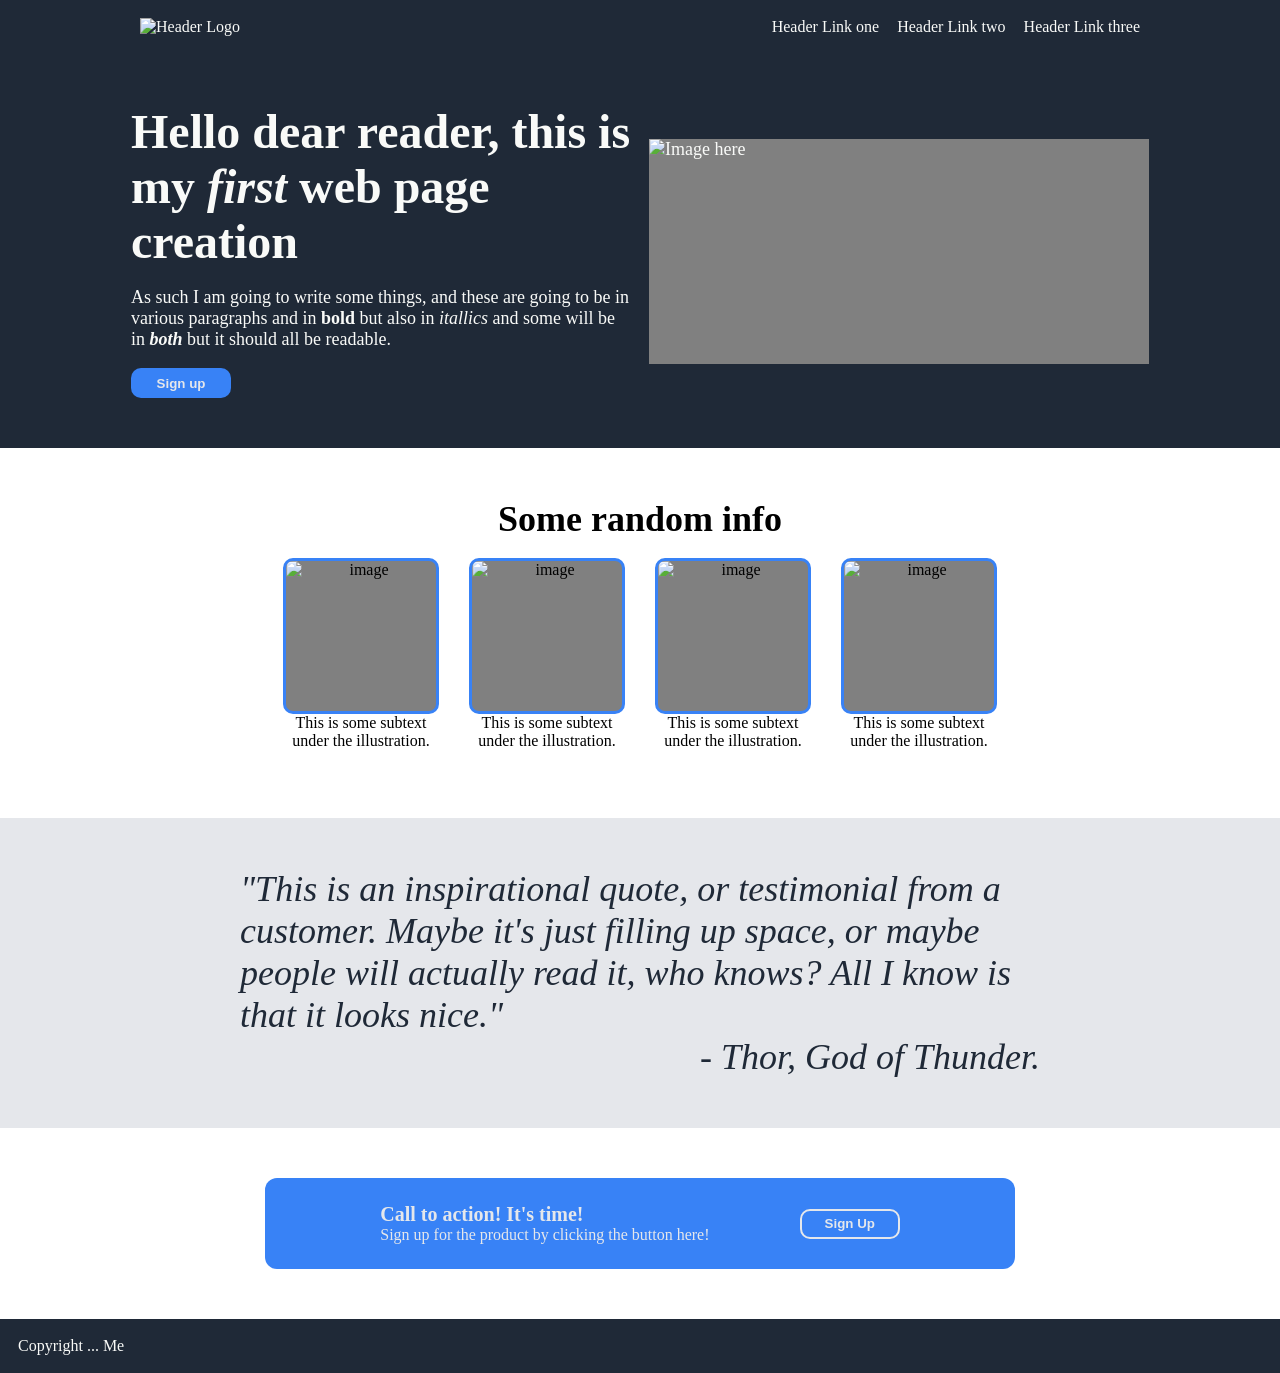
==== index.html @ f7d1c42b "Initial commit for website structure. Content to be updated soon" ====
<!DOCTYPE html>
<html lang="en">
<head>
    <meta charset="UTF-8">
    <meta name="viewport" content="width=device-width, initial-scale=1.0">
    <title>Zippydebug.co.uk</title>
    
    <link rel="stylesheet" href="styles.css">

</head>
<body>
    

    <!-- Start of header section-->
    <div class="header">
        <!-- this is the Nav bar section-->
            <div class="navbar">
            <img src="*" alt="Header Logo"> 
            <ul>
                <li>Header Link one</li>
                <li>Header Link two</li>
                <li>Header Link three</li>
            </ul>
        </div>
    

        <!-- this is the Hero section-->
        <div class="hero">
            <div class="heroleft">
                <div class="herotitle">
                     Hello dear reader, this is my <strong><em> first </em> </strong>web page creation
                </div>
                 <p> As such I am going to write some things, and these are going to be in various paragraphs and in <strong>bold</strong> but also in <em> itallics </em> and some will be in <strong><em>both</em></strong> but it should all be readable.</p>
                <button class="herobutton"> Sign up</button>

            </div>
            <div class="heroright">
                <img src="*" alt="Image here">
            </div>
        </div>
    </div>
    <!-- End of Header section-->
        <!-- this is the Info section section-->

        <div class="info">
            <div class="title">Some random info</div>
            <ul>
                <li> <img src="*" alt="image"> <p>This is some subtext under the illustration.</p>  </li>
                <li> <img src="*" alt="image"> <p>This is some subtext under the illustration.</p>  </li>
                <li> <img src="*" alt="image"> <p>This is some subtext under the illustration.</p>  </li>
                <li> <img src="*" alt="image"> <p>This is some subtext under the illustration.</p>  </li>
            </ul>

        </div>



        <!-- this is the Quote section-->
         <div class="quote">
            <div class="body">
                "This is an inspirational quote, or testimonial from a customer.
                Maybe it's just filling up space, or maybe people will actually read it, who knows? All I know is that it looks nice." <div class="author"> - Thor, God of Thunder.</div>
            </div>
            

         </div>

         
        <!-- this is the call to action section-->
         <div class="cta">
            <div class="module">
            <div class="moduleleft">
            <p class="title"> Call to action! It's time!</p>
            <p class="body">Sign up for the product by clicking the button here!</p>
            </div>
            <button> Sign Up</button>
            </div>
         </div>

        <!-- this is the footer section-->
         <div class="footer">
            <p> Copyright ... Me</p>
         </div>






    </div>
    
</body>
</html>
---- styles.css ----
body {
    font-family: roboto;
    display: flex;
    flex-direction: column;
    justify-content: space-between;
    height: 100vh;
    padding: 0;
    margin: 0;
    
}

.hero,
.info,
.quote .body,
.cta {
    margin-top: 50px;
    margin-bottom: 50px;
}

.navbar,
.hero,
.info ul,
.quote .body,
.cta .module {
    width: 80%;
    max-width: 1000px;
    margin-left: auto;
    margin-right: auto;
}


.navbar,
.navbar ul { 
    display: flex;
    align-items: center;
    gap: 18px;
}

.header {
    background-color: #1F2937;
    color: #F9FAF8;
    display: flex;
    flex-direction: column;
    flex-grow: 1;  
}

.header .navbar {
    padding: 18px;
    justify-content: space-between;
}


.hero { 
    display: flex;
    flex-grow: 1;
    justify-content: center;
    align-items: center;
    gap: 18px;
    font-size: 18px;
    
    
}

.heroleft,
.heroright {
    display: flex;
    flex-direction: column;
    gap: 18px;
        
}

.hero .herotitle{ 
    font-size: 48px;
    font-weight: 900;
    width: 500px;
    
}


.hero img {
    width: 500px;
    height: 225px;
    background-color: gray;

}



.info { 
    display: flex;
    flex-direction: column;
    flex-grow: 1;
    justify-content: space-between;
    align-items: center;

}

.info .title {
    font-size: 36px;
    font-weight: 900;
}

.info ul {
    display: flex;
    justify-content: center;

}

.info li {
    display: flex;
    flex-direction: column;
    align-items: center;
    justify-content: center;
    width: 150px;
    padding: 18px;
    text-align: center;
}

.info img {
    width: 150px;
    height: 150px;
    background-color: gray;
    border : 3px solid #3882F6;
    border-radius: 10px; 
}

.quote { 
    display: flex;
    flex-direction: column;
    flex-grow: 1;
    justify-content: center;
    align-items: center;
    background-color: #E5E7EB;
    color: #1F2937; 
    font-size: 36px; 
    font-weight: 300;
    font-style: italic;
    
}

.quote .body {
    display: flex;
    flex-direction: column;
    max-width: 800px;
    margin: 50px;
}

.quote .author {
    align-self: flex-end;
}

.cta { 
    display: flex;
    flex-direction: column;
    flex-grow: 1;
    justify-content: center;
    align-items: center;

}

.cta .module {
    display: flex;
    flex-grow: 0;
    justify-content: space-evenly;
    align-items: center;
    background-color: #3882F6;
    color: #E5E7EB;    
    border-radius: 12px;
    padding: 25px;
    width: 700px;


}

.cta .title {
    font-weight: 900;
    font-size: 20px;
}




.footer {
    justify-items: center;
    flex: 0 0 auto;
    padding: 18px;
    background-color: #1F2937;
    color: #F9FAF8;

}

button {
    background-color: #3882F6;
    border: 0px solid #E5E7EB;
    width: 100px;
    height: 30px;
    border-radius: 10px;
    color: #E5E7EB;   
    font-weight: 600;
    
}

.cta button
 {
border: 2px solid  #E5E7EB;
}

/*Styling removal*/
p,
ul {
    list-style: none;
    padding-inline-start: 0;
    padding: 0;
    margin: 0;
}
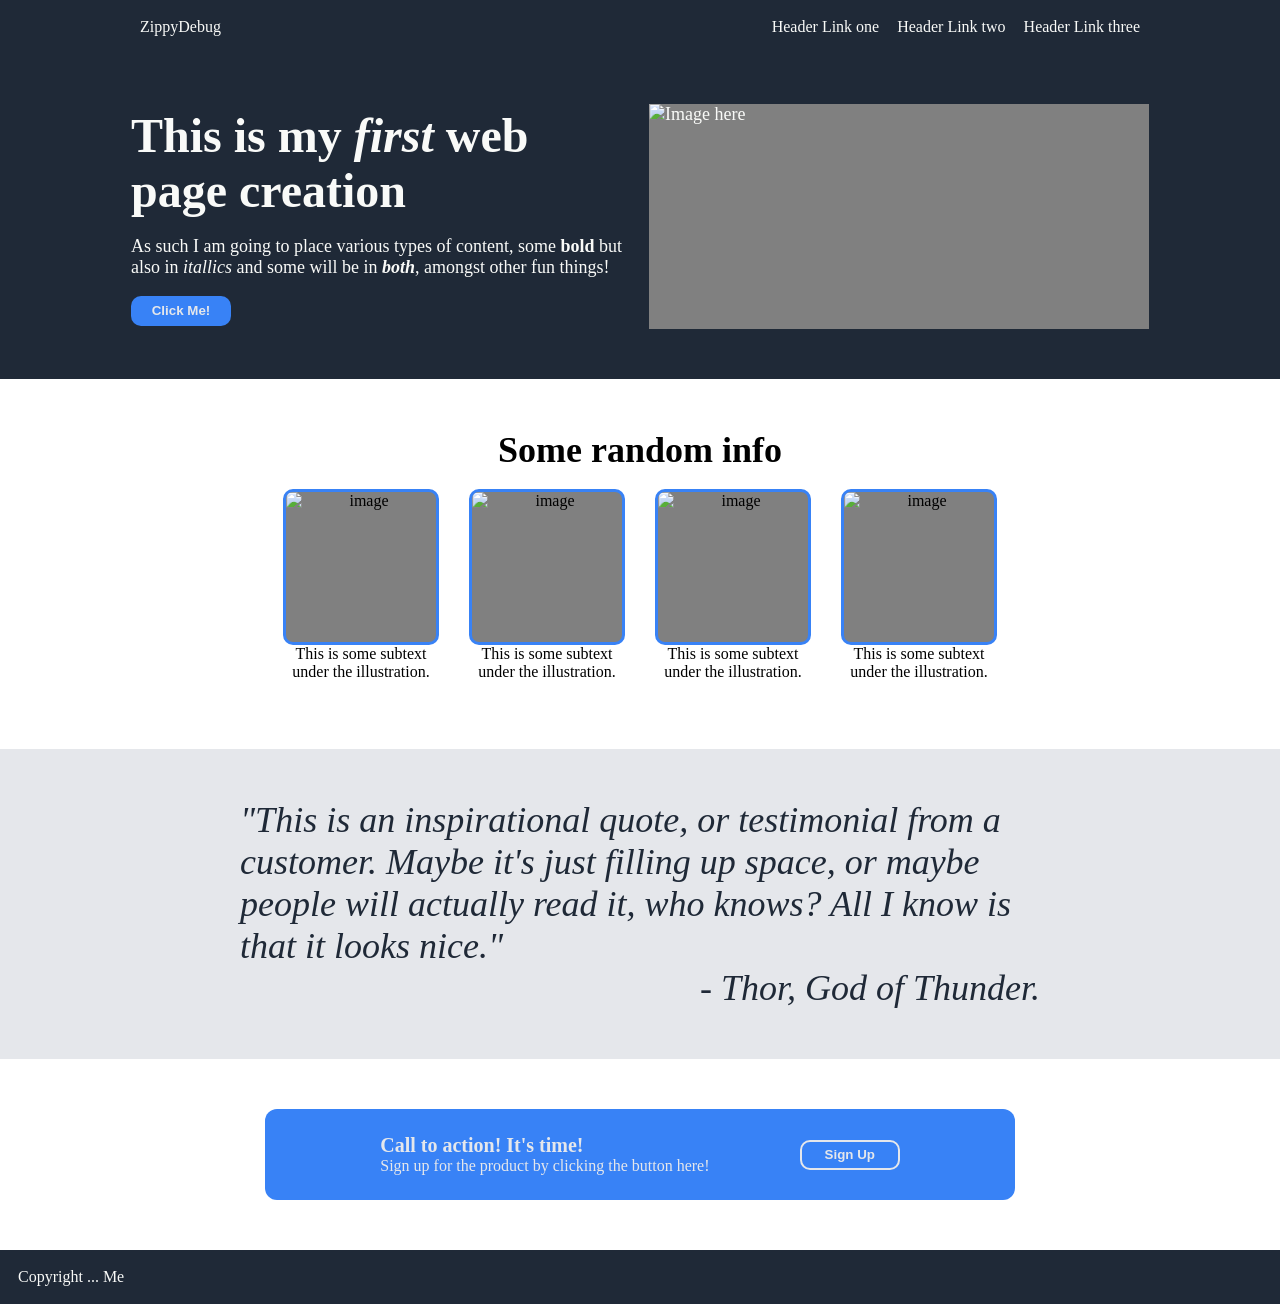
==== commit 5c55f885: "Added ID and class content for java script hooks Added id for greetings in JS and added multiline cl" ====
--- a/index.html
+++ b/index.html
@@ -6,7 +6,6 @@
     <title>Zippydebug.co.uk</title>
     
     <link rel="stylesheet" href="styles.css">
-
 </head>
 <body>
     
@@ -15,7 +14,7 @@
     <div class="header">
         <!-- this is the Nav bar section-->
             <div class="navbar">
-            <img src="*" alt="Header Logo"> 
+           ZippyDebug
             <ul>
                 <li>Header Link one</li>
                 <li>Header Link two</li>
@@ -28,10 +27,10 @@
         <div class="hero">
             <div class="heroleft">
                 <div class="herotitle">
-                     Hello dear reader, this is my <strong><em> first </em> </strong>web page creation
+                    <div id="greeting" class="multiline"></div> This is my <strong><em> first </em> </strong>web page creation
                 </div>
-                 <p> As such I am going to write some things, and these are going to be in various paragraphs and in <strong>bold</strong> but also in <em> itallics </em> and some will be in <strong><em>both</em></strong> but it should all be readable.</p>
-                <button class="herobutton"> Sign up</button>
+                 <p> As such I am going to place various types of content, some <strong>bold</strong> but also in <em> itallics </em> and some will be in <strong><em>both</em></strong>, amongst other fun things!</p>
+                <button id="herobutton" class="herobutton"> Click Me!</button>
 
             </div>
             <div class="heroright">
@@ -88,6 +87,6 @@
 
 
     </div>
-    
+    <script src="javascript.js"></script>
 </body>
 </html>
--- a/styles.css
+++ b/styles.css
@@ -213,3 +213,7 @@
     padding: 0;
     margin: 0;
 }
+
+.multiline { 
+    white-space: pre-line;
+}
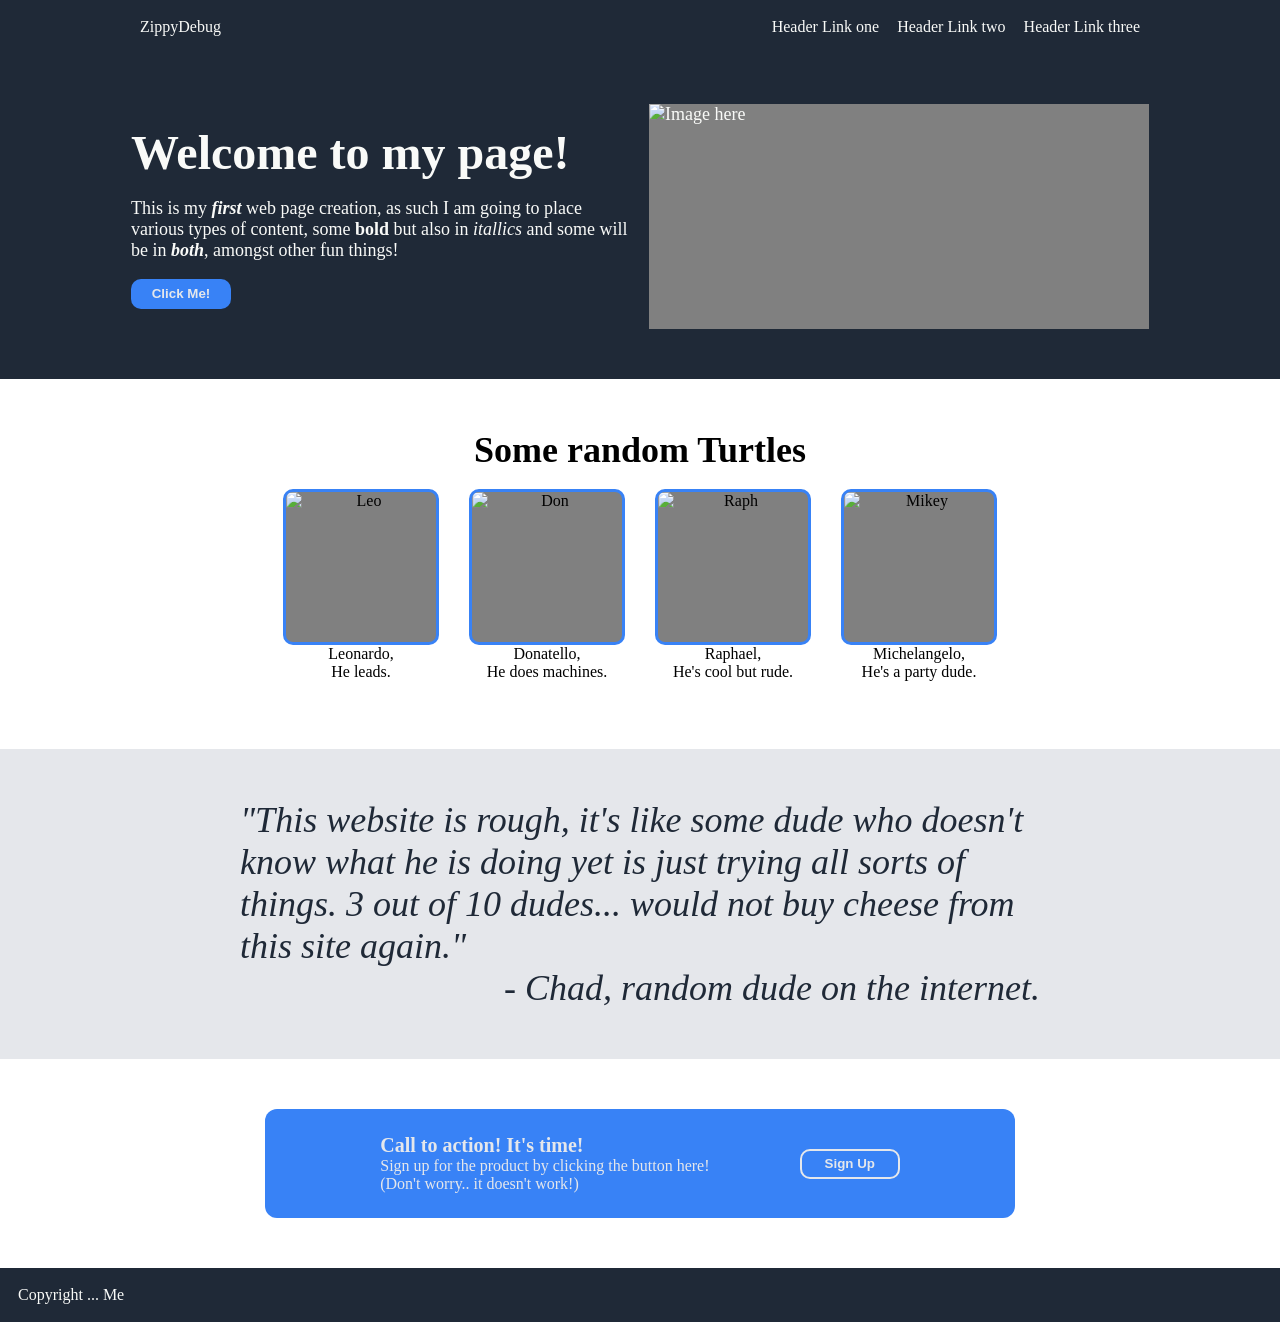
==== commit 53c6c6e4: "Fixed broken images and links and added fun Updating content on site to be more entertaining, even f" ====
--- a/index.html
+++ b/index.html
@@ -27,14 +27,14 @@
         <div class="hero">
             <div class="heroleft">
                 <div class="herotitle">
-                    <div id="greeting" class="multiline"></div> This is my <strong><em> first </em> </strong>web page creation
+                    <div id="greeting" class="multiline"></div> Welcome to my page!
                 </div>
-                 <p> As such I am going to place various types of content, some <strong>bold</strong> but also in <em> itallics </em> and some will be in <strong><em>both</em></strong>, amongst other fun things!</p>
+                 <p>  This is my <strong><em> first </em> </strong>web page creation, as such I am going to place various types of content, some <strong>bold</strong> but also in <em> itallics </em> and some will be in <strong><em>both</em></strong>, amongst other fun things!</p>
                 <button id="herobutton" class="herobutton"> Click Me!</button>
 
             </div>
             <div class="heroright">
-                <img src="*" alt="Image here">
+                <img src="https://i.pinimg.com/736x/70/dc/0d/70dc0d4319844bca08bff43eaad977fe.jpg" alt="Image here">
             </div>
         </div>
     </div>
@@ -42,12 +42,12 @@
         <!-- this is the Info section section-->
 
         <div class="info">
-            <div class="title">Some random info</div>
+            <div class="title">Some random Turtles</div>
             <ul>
-                <li> <img src="*" alt="image"> <p>This is some subtext under the illustration.</p>  </li>
-                <li> <img src="*" alt="image"> <p>This is some subtext under the illustration.</p>  </li>
-                <li> <img src="*" alt="image"> <p>This is some subtext under the illustration.</p>  </li>
-                <li> <img src="*" alt="image"> <p>This is some subtext under the illustration.</p>  </li>
+                <li> <img src="https://i.pinimg.com/1200x/86/20/50/86205003bf2c179b99c18e2b3f18e33c.jpg" alt="Leo"> <p>Leonardo,<br> He leads.</p>  </li>
+                <li> <img src="https://i.pinimg.com/1200x/cf/e4/0b/cfe40bd82a80b9f6265e88b82dd0b527.jpg" alt="Don"> <p>Donatello,<br> He does machines.</p>  </li>
+                <li> <img src="https://i.pinimg.com/1200x/46/be/b2/46beb232356246a06f4464a92acbb13a.jpg" alt="Raph"> <p>Raphael,<br>He's cool but rude.</p>  </li>
+                <li> <img src="https://i.pinimg.com/1200x/9d/07/ca/9d07ca04395dff2ea33eea35726862ff.jpg" alt="Mikey"> <p>Michelangelo,<br> He's a party dude.</p>  </li>
             </ul>
 
         </div>
@@ -57,8 +57,7 @@
         <!-- this is the Quote section-->
          <div class="quote">
             <div class="body">
-                "This is an inspirational quote, or testimonial from a customer.
-                Maybe it's just filling up space, or maybe people will actually read it, who knows? All I know is that it looks nice." <div class="author"> - Thor, God of Thunder.</div>
+                "This website is rough, it's like some dude who doesn't know what he is doing yet is just trying all sorts of things. 3 out of 10 dudes... would not buy cheese from this site again." <div class="author"> - Chad, random dude on the internet.</div>
             </div>
             
 
@@ -70,7 +69,7 @@
             <div class="module">
             <div class="moduleleft">
             <p class="title"> Call to action! It's time!</p>
-            <p class="body">Sign up for the product by clicking the button here!</p>
+            <p class="body">Sign up for the product by clicking the button here! <br>(Don't worry.. it doesn't work!) </p>
             </div>
             <button> Sign Up</button>
             </div>
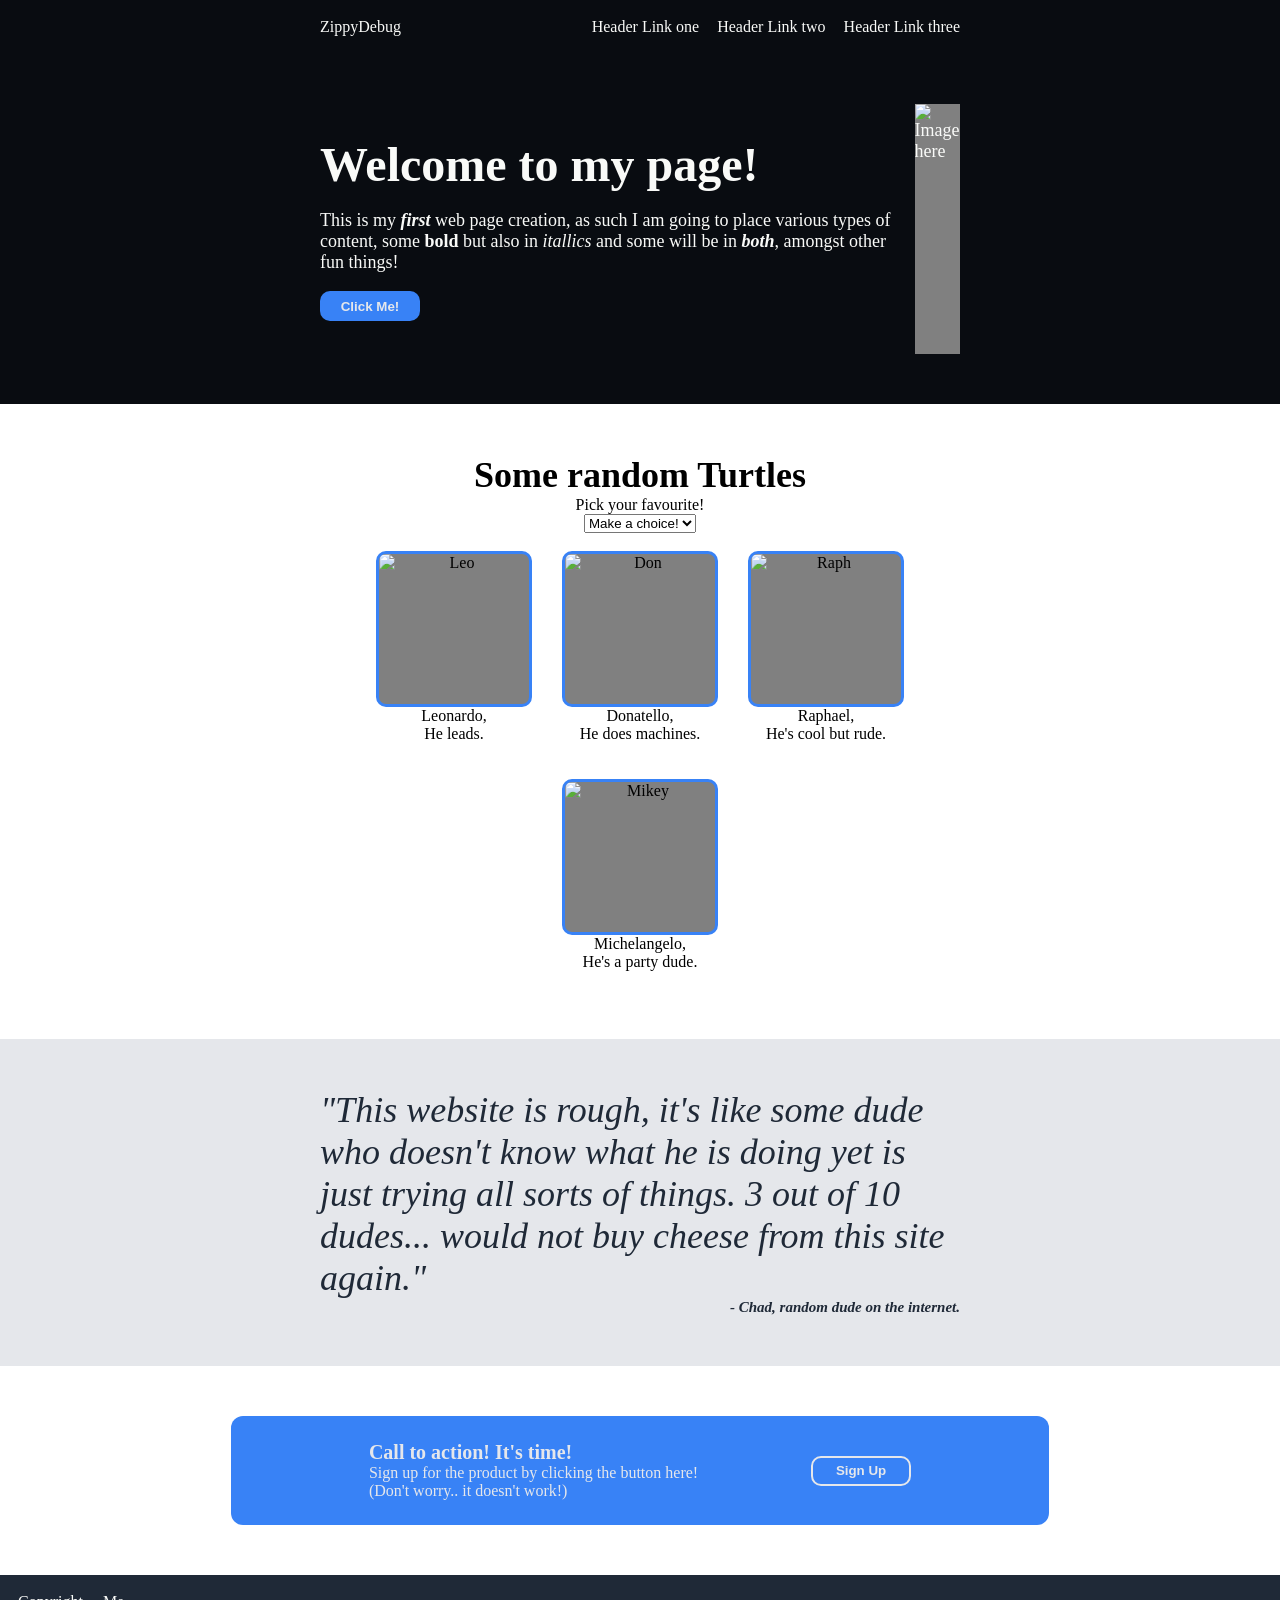
==== commit a1843be8: "Addition of drop down list for turtle fave! Experimenting with drop downs, first version up.. more f" ====
--- a/index.html
+++ b/index.html
@@ -43,6 +43,14 @@
 
         <div class="info">
             <div class="title">Some random Turtles</div>
+            <label for="TestDropdown">Pick your favourite!</label>
+            <select id="TestDropdown">
+                <option value="">Make a choice!</option>
+                <option value="1">Leo</option>
+                <option value="2">Donny</option>
+                <option value="3">Raph</option>
+                <option value="4">Mikey</option>
+            </select>
             <ul>
                 <li> <img src="https://i.pinimg.com/1200x/86/20/50/86205003bf2c179b99c18e2b3f18e33c.jpg" alt="Leo"> <p>Leonardo,<br> He leads.</p>  </li>
                 <li> <img src="https://i.pinimg.com/1200x/cf/e4/0b/cfe40bd82a80b9f6265e88b82dd0b527.jpg" alt="Don"> <p>Donatello,<br> He does machines.</p>  </li>
@@ -56,13 +64,16 @@
 
         <!-- this is the Quote section-->
          <div class="quote">
+
             <div class="body">
                 "This website is rough, it's like some dude who doesn't know what he is doing yet is just trying all sorts of things. 3 out of 10 dudes... would not buy cheese from this site again." <div class="author"> - Chad, random dude on the internet.</div>
             </div>
-            
+
+                 
 
          </div>
 
+         
          
         <!-- this is the call to action section-->
          <div class="cta">
--- a/styles.css
+++ b/styles.css
@@ -1,3 +1,6 @@
+
+
+
 body {
     font-family: roboto;
     display: flex;
@@ -22,8 +25,7 @@
 .info ul,
 .quote .body,
 .cta .module {
-    width: 80%;
-    max-width: 1000px;
+    width: 50%;
     margin-left: auto;
     margin-right: auto;
 }
@@ -37,7 +39,7 @@
 }
 
 .header {
-    background-color: #1F2937;
+    background-color: #090c11;
     color: #F9FAF8;
     display: flex;
     flex-direction: column;
@@ -72,14 +74,14 @@
 .hero .herotitle{ 
     font-size: 48px;
     font-weight: 900;
-    width: 500px;
+    width: 100%;
     
 }
 
 
 .hero img {
-    width: 500px;
-    height: 225px;
+    width: auto;
+    height: 250px;
     background-color: gray;
 
 }
@@ -102,6 +104,7 @@
 
 .info ul {
     display: flex;
+    flex-wrap: wrap;
     justify-content: center;
 
 }
@@ -147,6 +150,9 @@
 
 .quote .author {
     align-self: flex-end;
+    font-size: 15px;
+    font-weight: 700;
+
 }
 
 .cta { 
@@ -167,7 +173,7 @@
     color: #E5E7EB;    
     border-radius: 12px;
     padding: 25px;
-    width: 700px;
+    width: 60%;
 
 
 }
@@ -217,3 +223,51 @@
 .multiline { 
     white-space: pre-line;
 }
+
+
+/*mobile overrides section */
+
+@media (max-width:700px) {
+    .navbar,
+    .hero,
+    .info ul,
+    .quote .body,
+    .cta .module {
+    width: 90%;
+    margin: 5%;
+}
+
+.header .navbar { 
+    padding: 0px;
+    justify-content: center;
+}
+
+.navbar,
+.navbar ul { 
+    flex-wrap: wrap;
+    align-items: center;
+    justify-content: center;
+    }
+
+.hero { 
+    flex-wrap: wrap-reverse;
+}
+
+.hero img {
+    width: 100%;
+
+}
+
+.herobutton,
+.herotitle,
+.hero p {
+    align-self: center;
+    text-align: center;
+}
+
+.cta .module {
+    flex-direction: column;
+    gap: 18px;
+}
+
+}
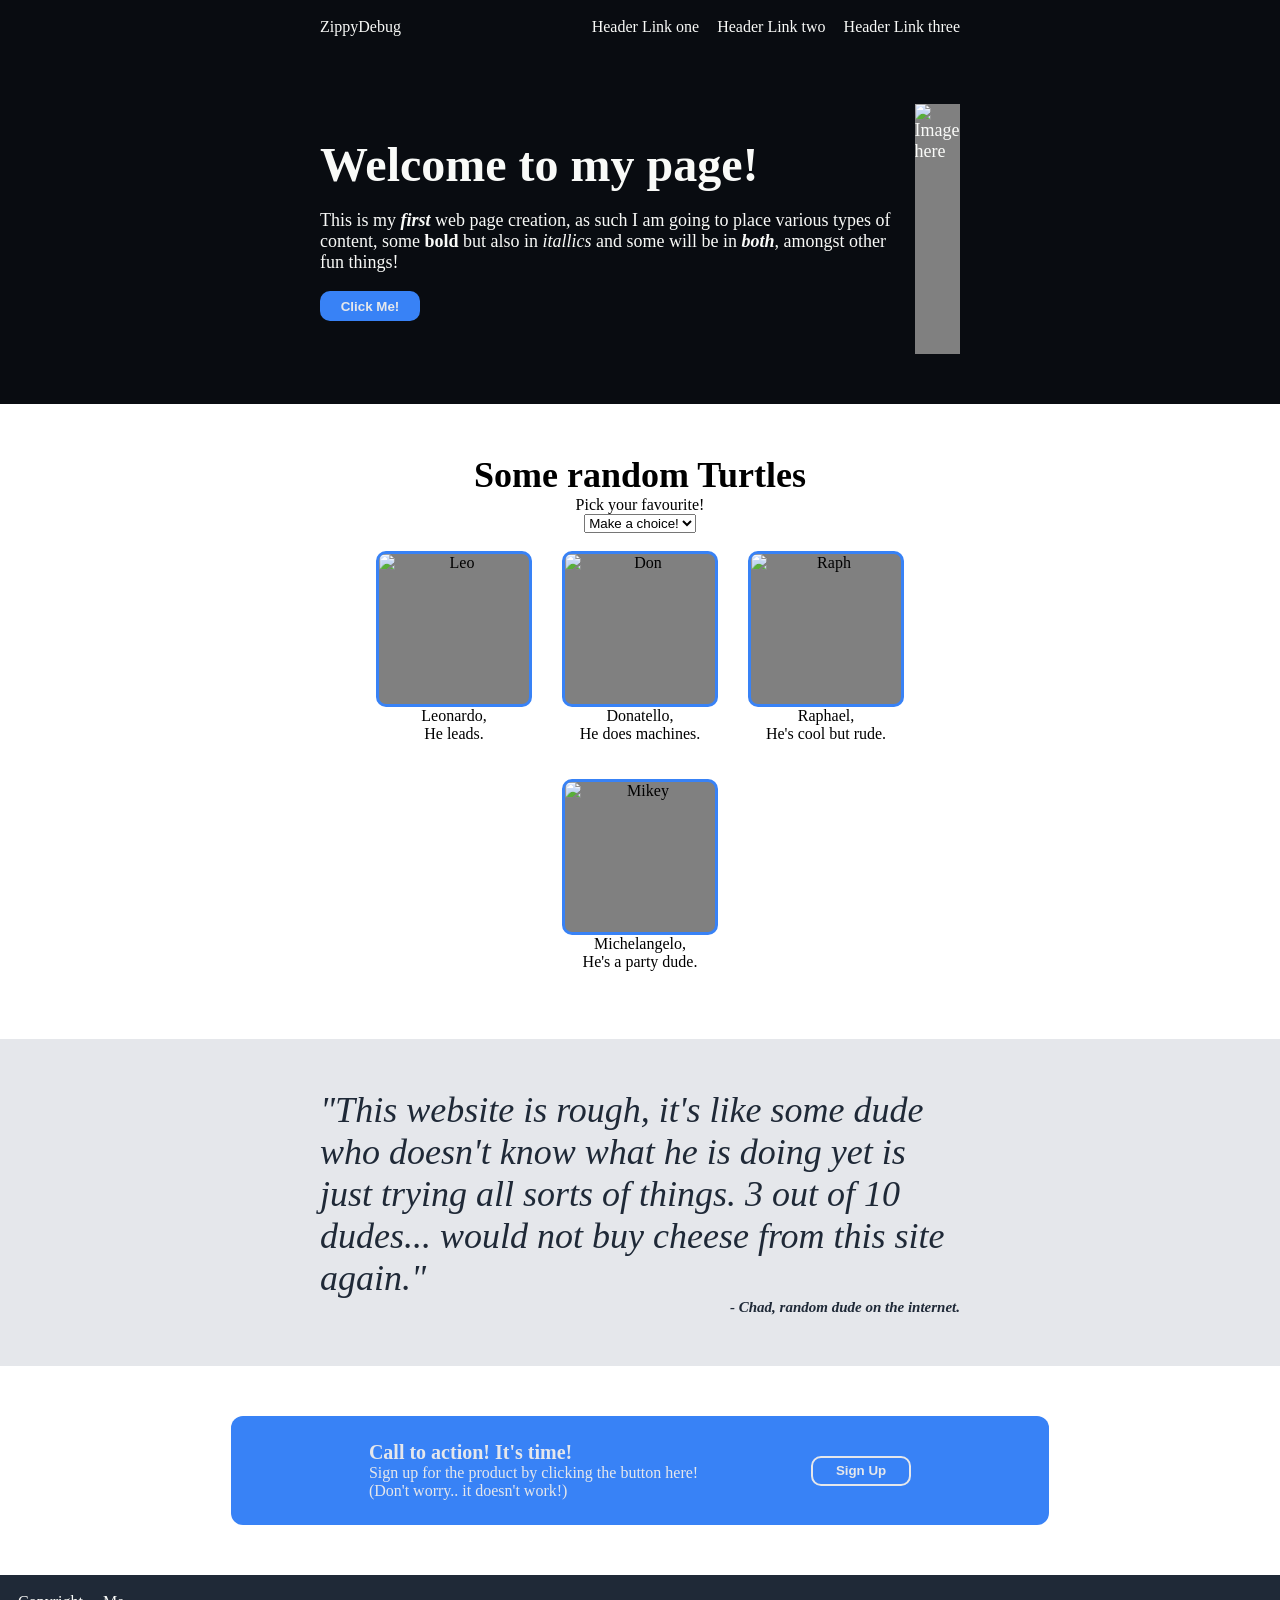
==== commit 6ad9cb5a: "Adding TMNT selection text and styling. Modifications to all 3 files to position, and populate conte" ====
--- a/index.html
+++ b/index.html
@@ -43,14 +43,15 @@
 
         <div class="info">
             <div class="title">Some random Turtles</div>
-            <label for="TestDropdown">Pick your favourite!</label>
-            <select id="TestDropdown">
+            <label for="tmntSelector">Pick your favourite!</label>
+            <select id="tmntSelector">
                 <option value="">Make a choice!</option>
-                <option value="1">Leo</option>
-                <option value="2">Donny</option>
-                <option value="3">Raph</option>
-                <option value="4">Mikey</option>
+                <option value="Leo">Leo</option>
+                <option value="Donny">Donny</option>
+                <option value="Raph">Raph</option>
+                <option value="Mikey">Mikey</option>
             </select>
+            <div id="tmntBlurb" class="multiline"></div>
             <ul>
                 <li> <img src="https://i.pinimg.com/1200x/86/20/50/86205003bf2c179b99c18e2b3f18e33c.jpg" alt="Leo"> <p>Leonardo,<br> He leads.</p>  </li>
                 <li> <img src="https://i.pinimg.com/1200x/cf/e4/0b/cfe40bd82a80b9f6265e88b82dd0b527.jpg" alt="Don"> <p>Donatello,<br> He does machines.</p>  </li>
--- a/styles.css
+++ b/styles.css
@@ -224,6 +224,11 @@
     white-space: pre-line;
 }
 
+#tmntSelector,
+#tmntBlurb {
+    text-align: center;
+}
+
 
 /*mobile overrides section */
 
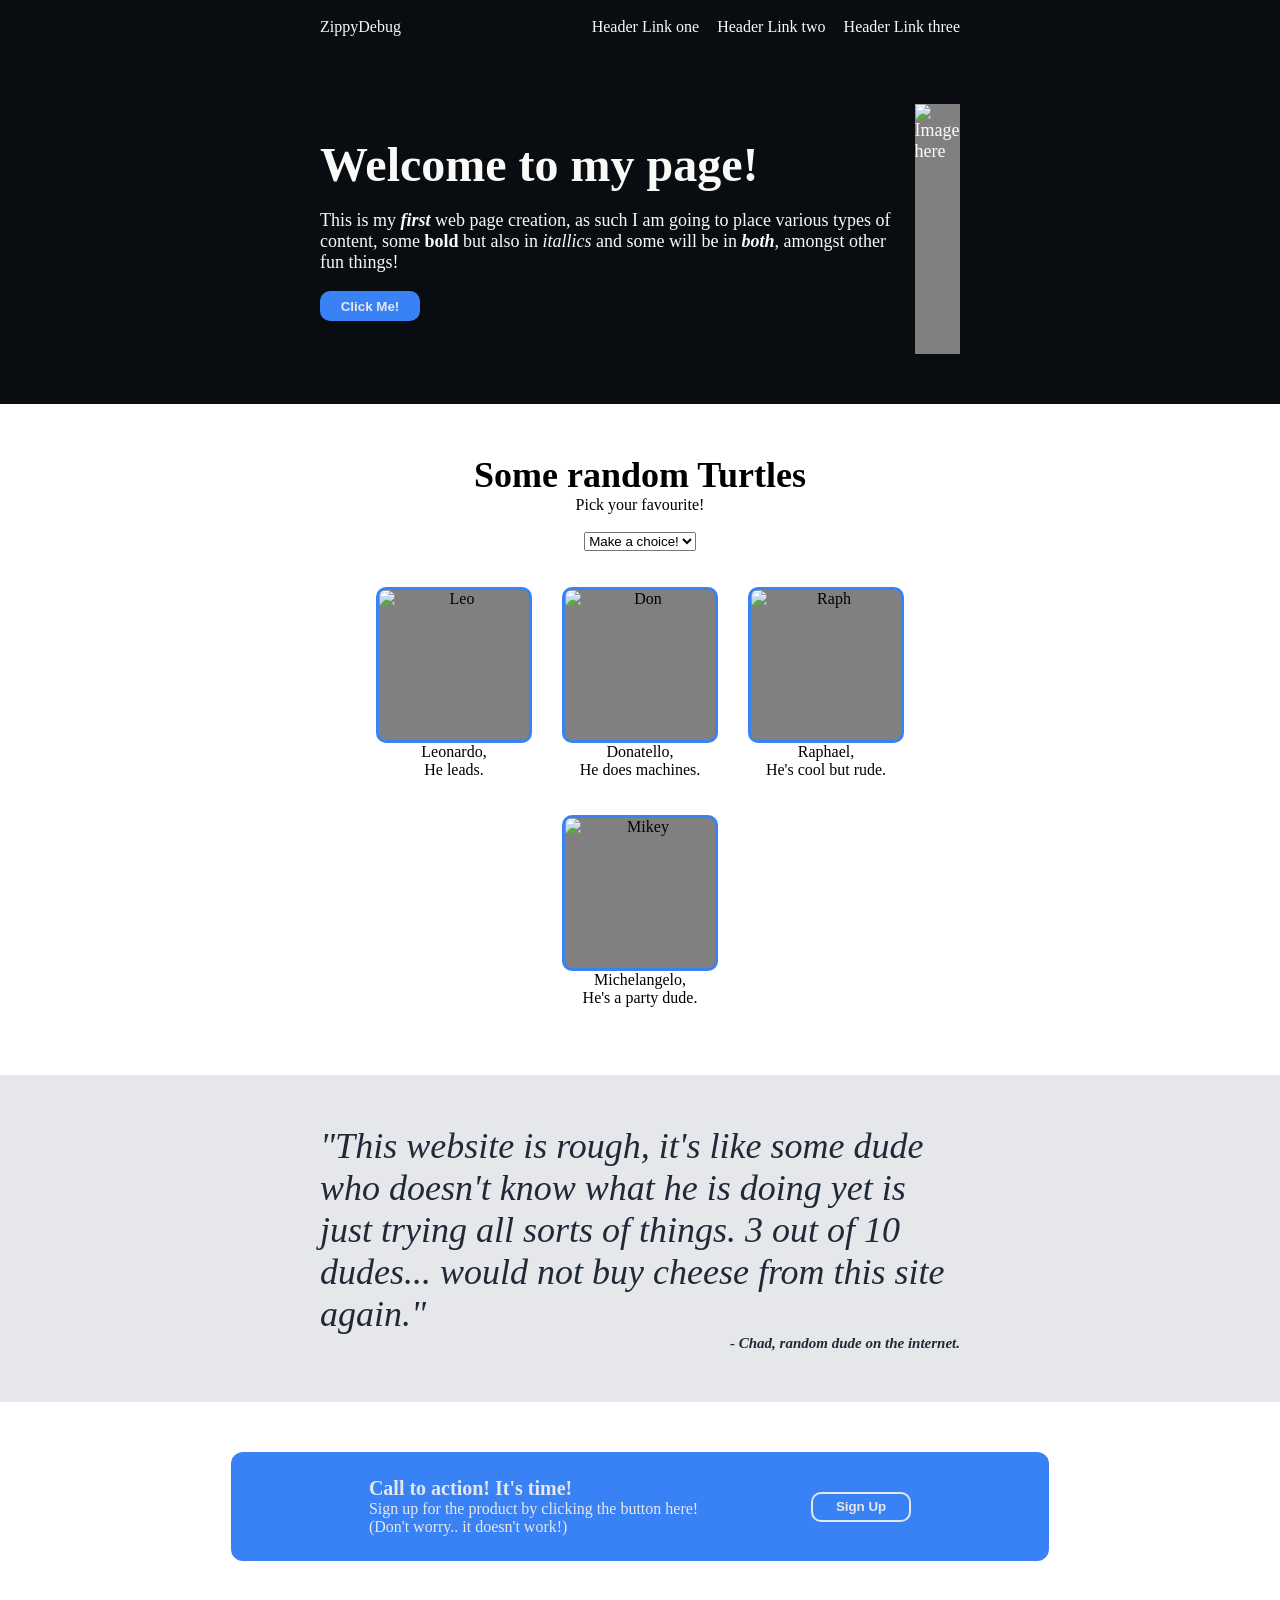
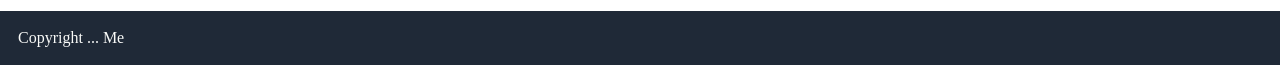
==== commit df6d43e2: "Spacing modification for appearance" ====
--- a/index.html
+++ b/index.html
@@ -44,6 +44,7 @@
         <div class="info">
             <div class="title">Some random Turtles</div>
             <label for="tmntSelector">Pick your favourite!</label>
+            <br>
             <select id="tmntSelector">
                 <option value="">Make a choice!</option>
                 <option value="Leo">Leo</option>
@@ -51,6 +52,7 @@
                 <option value="Raph">Raph</option>
                 <option value="Mikey">Mikey</option>
             </select>
+            <br>
             <div id="tmntBlurb" class="multiline"></div>
             <ul>
                 <li> <img src="https://i.pinimg.com/1200x/86/20/50/86205003bf2c179b99c18e2b3f18e33c.jpg" alt="Leo"> <p>Leonardo,<br> He leads.</p>  </li>
--- a/styles.css
+++ b/styles.css
@@ -1,3 +1,6 @@
+.html {
+    
+}
 
 
 
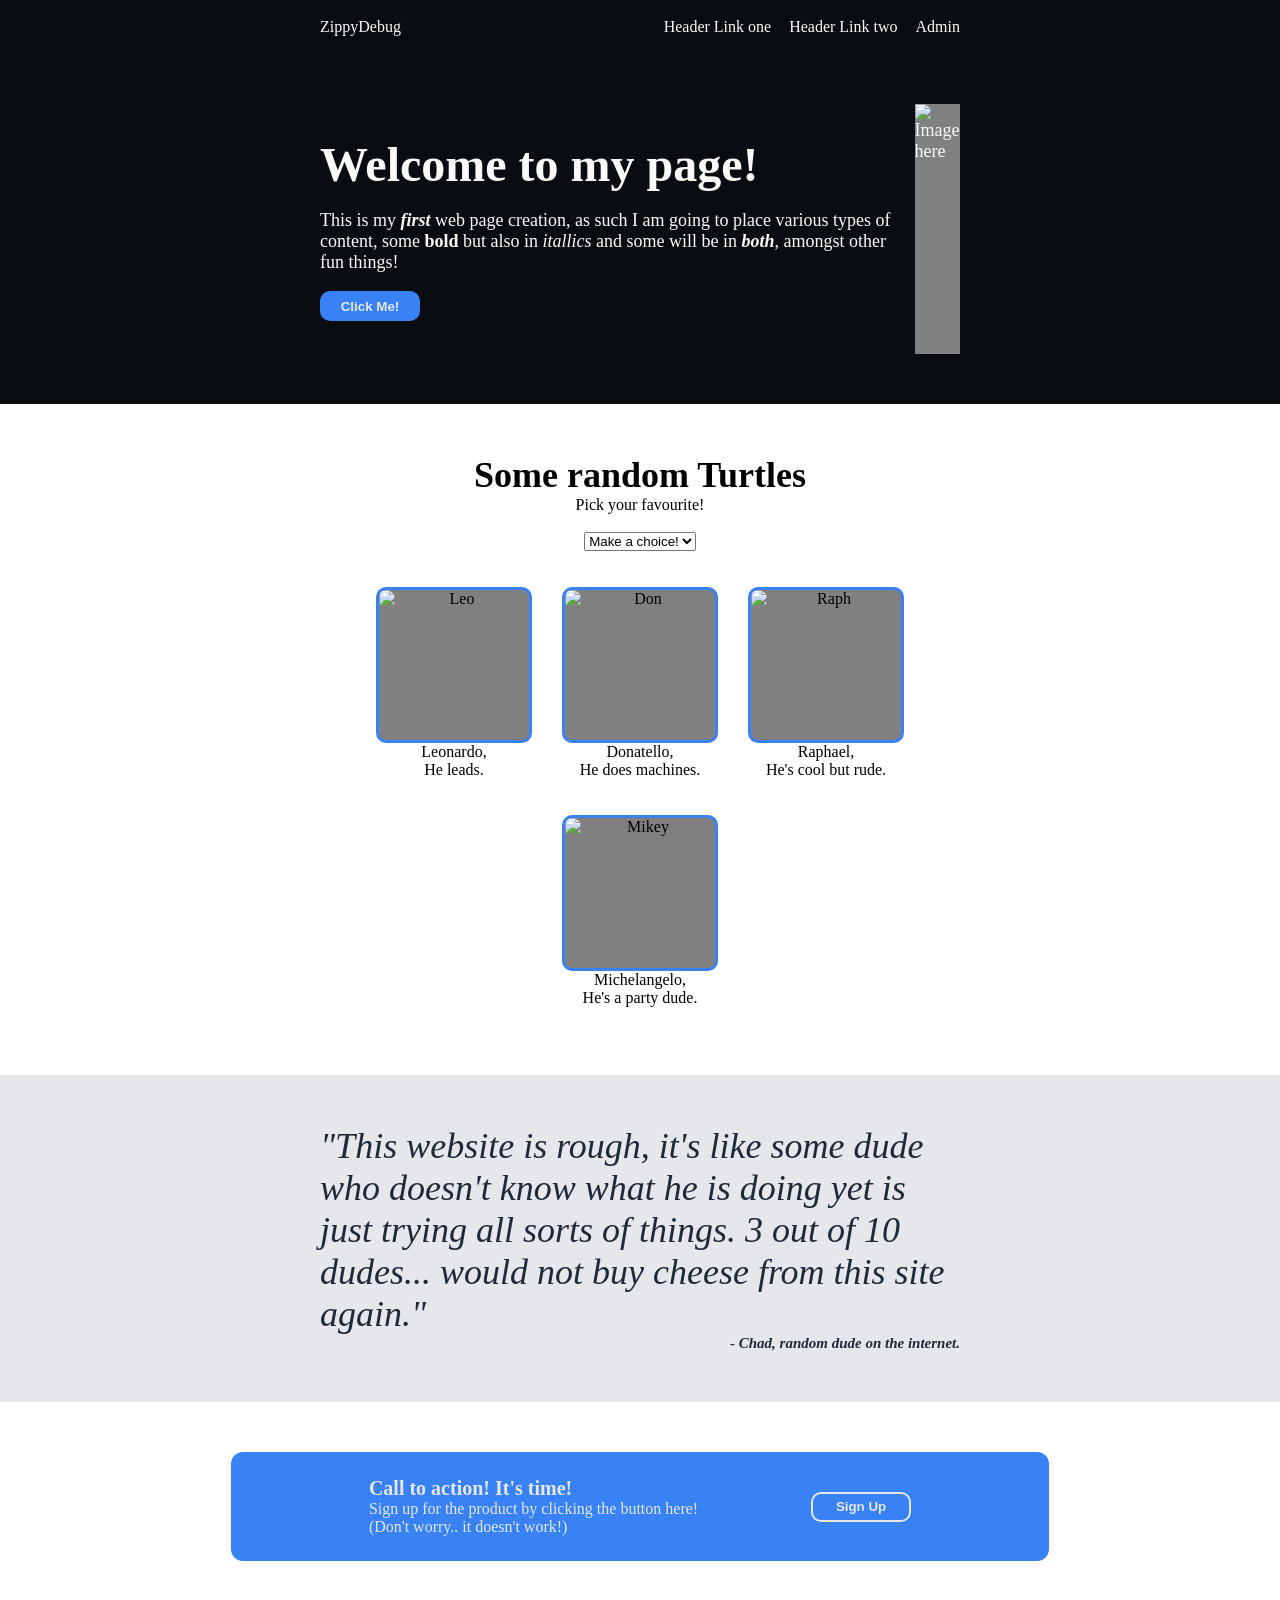
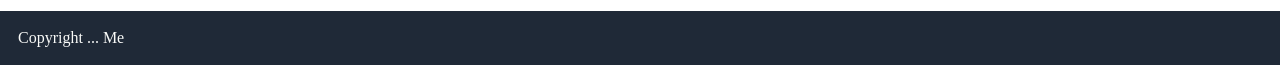
==== commit 6427027d: "Added "admin" login link and Alerts Not a legitimate password function. Used as practice  for nested" ====
--- a/index.html
+++ b/index.html
@@ -18,7 +18,7 @@
             <ul>
                 <li>Header Link one</li>
                 <li>Header Link two</li>
-                <li>Header Link three</li>
+                <li id="login">Admin</li>
             </ul>
         </div>
     
--- a/styles.css
+++ b/styles.css
@@ -216,11 +216,14 @@
 
 /*Styling removal*/
 p,
-ul {
+ul,
+a {
     list-style: none;
     padding-inline-start: 0;
     padding: 0;
     margin: 0;
+    text-decoration: none;
+    color: inherit;
 }
 
 .multiline { 
